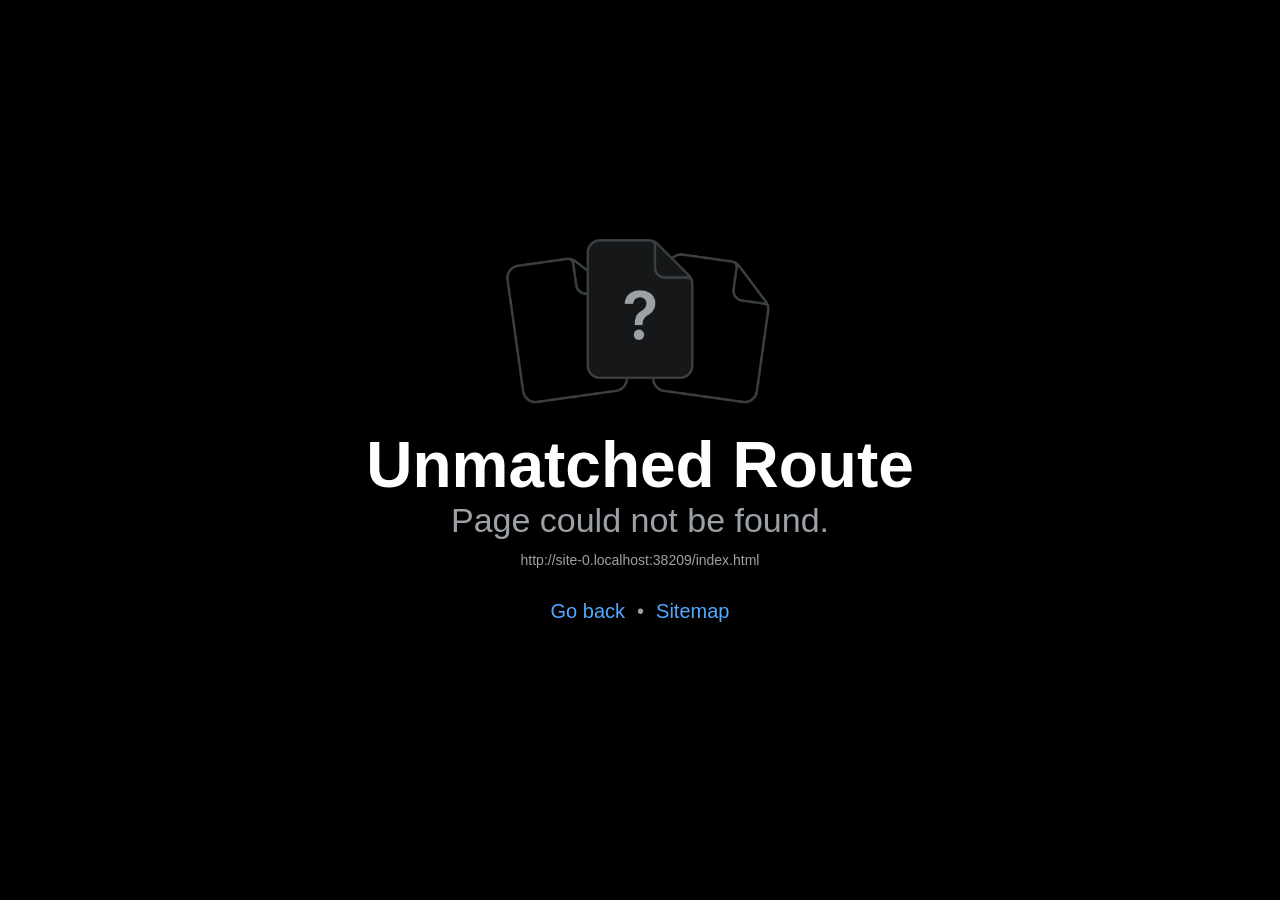
==== index.html @ ad4f5ee0 "LumbreAI web instalable (compilada desde lumbreai 88a2555) Co-Authored-By: Claude Opus 5.5 <noreply@" ====
<!DOCTYPE html>
<html lang="es">
  <head>
    <meta charset="utf-8" />
    <meta httpEquiv="X-UA-Compatible" content="IE=edge" />
    <meta name="viewport" content="width=device-width, initial-scale=1, maximum-scale=1, viewport-fit=cover" />
    <title>LumbreAI</title>
    <!-- The `react-native-web` recommended style reset: https://necolas.github.io/react-native-web/docs/setup/#root-element -->
    <style id="expo-reset">
      /* These styles make the body full-height */
      html,
      body {
        height: 100%;
      }
      /* These styles disable body scrolling if you are using <ScrollView> */
      body {
        overflow: hidden;
      }
      /* These styles make the root element full-height */
      #root {
        display: flex;
        height: 100%;
        flex: 1;
      }
    </style>
  <link rel="preload" href="/_expo/static/css/web-08451fdbb3c3e6e17ddf19db89d3eab0.css" as="style">
<link rel="stylesheet" href="/_expo/static/css/web-08451fdbb3c3e6e17ddf19db89d3eab0.css"><link rel="icon" href="/favicon.ico" />    <!-- lumbre:iphone -->
    <link rel="manifest" href="/manifest.webmanifest" />
    <link rel="apple-touch-icon" href="/apple-touch-icon.png" />
    <meta name="apple-mobile-web-app-capable" content="yes" />
    <meta name="mobile-web-app-capable" content="yes" />
    <meta name="apple-mobile-web-app-title" content="LumbreAI" />
    <meta name="apple-mobile-web-app-status-bar-style" content="black" />
    <meta name="theme-color" content="#0B0C0E" />
    <script>if('serviceWorker' in navigator&&location.hostname!=='localhost'){addEventListener('load',function(){navigator.serviceWorker.register('/sw.js').catch(function(){})})}</script>
  </head>

  <body>
    <!-- Use static rendering with Expo Router to support running without JavaScript. -->
    <noscript>
      You need to enable JavaScript to run this app.
    </noscript>
    <!-- The root element for your Expo app. -->
    <div id="root"></div>
  <script src="/_expo/static/js/web/entry-69728c4517ada161920ec2b0d022962f.js" defer></script>
</body>
</html>
---- _expo/static/css/web-08451fdbb3c3e6e17ddf19db89d3eab0.css ----
*,:before,:after{--tw-border-spacing-x:0;--tw-border-spacing-y:0;--tw-translate-x:0;--tw-translate-y:0;--tw-rotate:0;--tw-skew-x:0;--tw-skew-y:0;--tw-scale-x:1;--tw-scale-y:1;--tw-pan-x: ;--tw-pan-y: ;--tw-pinch-zoom: ;--tw-scroll-snap-strictness:proximity;--tw-gradient-from-position: ;--tw-gradient-via-position: ;--tw-gradient-to-position: ;--tw-ordinal: ;--tw-slashed-zero: ;--tw-numeric-figure: ;--tw-numeric-spacing: ;--tw-numeric-fraction: ;--tw-ring-inset: ;--tw-ring-offset-width:0px;--tw-ring-offset-color:#fff;--tw-ring-color:#3b82f680;--tw-ring-offset-shadow:0 0 #0000;--tw-ring-shadow:0 0 #0000;--tw-shadow:0 0 #0000;--tw-shadow-colored:0 0 #0000;--tw-blur: ;--tw-brightness: ;--tw-contrast: ;--tw-grayscale: ;--tw-hue-rotate: ;--tw-invert: ;--tw-saturate: ;--tw-sepia: ;--tw-drop-shadow: ;--tw-backdrop-blur: ;--tw-backdrop-brightness: ;--tw-backdrop-contrast: ;--tw-backdrop-grayscale: ;--tw-backdrop-hue-rotate: ;--tw-backdrop-invert: ;--tw-backdrop-opacity: ;--tw-backdrop-saturate: ;--tw-backdrop-sepia: ;--tw-contain-size: ;--tw-contain-layout: ;--tw-contain-paint: ;--tw-contain-style: }::-ms-backdrop{--tw-border-spacing-x:0;--tw-border-spacing-y:0;--tw-translate-x:0;--tw-translate-y:0;--tw-rotate:0;--tw-skew-x:0;--tw-skew-y:0;--tw-scale-x:1;--tw-scale-y:1;--tw-pan-x: ;--tw-pan-y: ;--tw-pinch-zoom: ;--tw-scroll-snap-strictness:proximity;--tw-gradient-from-position: ;--tw-gradient-via-position: ;--tw-gradient-to-position: ;--tw-ordinal: ;--tw-slashed-zero: ;--tw-numeric-figure: ;--tw-numeric-spacing: ;--tw-numeric-fraction: ;--tw-ring-inset: ;--tw-ring-offset-width:0px;--tw-ring-offset-color:#fff;--tw-ring-color:#3b82f680;--tw-ring-offset-shadow:0 0 #0000;--tw-ring-shadow:0 0 #0000;--tw-shadow:0 0 #0000;--tw-shadow-colored:0 0 #0000;--tw-blur: ;--tw-brightness: ;--tw-contrast: ;--tw-grayscale: ;--tw-hue-rotate: ;--tw-invert: ;--tw-saturate: ;--tw-sepia: ;--tw-drop-shadow: ;--tw-backdrop-blur: ;--tw-backdrop-brightness: ;--tw-backdrop-contrast: ;--tw-backdrop-grayscale: ;--tw-backdrop-hue-rotate: ;--tw-backdrop-invert: ;--tw-backdrop-opacity: ;--tw-backdrop-saturate: ;--tw-backdrop-sepia: ;--tw-contain-size: ;--tw-contain-layout: ;--tw-contain-paint: ;--tw-contain-style: }::backdrop{--tw-border-spacing-x:0;--tw-border-spacing-y:0;--tw-translate-x:0;--tw-translate-y:0;--tw-rotate:0;--tw-skew-x:0;--tw-skew-y:0;--tw-scale-x:1;--tw-scale-y:1;--tw-pan-x: ;--tw-pan-y: ;--tw-pinch-zoom: ;--tw-scroll-snap-strictness:proximity;--tw-gradient-from-position: ;--tw-gradient-via-position: ;--tw-gradient-to-position: ;--tw-ordinal: ;--tw-slashed-zero: ;--tw-numeric-figure: ;--tw-numeric-spacing: ;--tw-numeric-fraction: ;--tw-ring-inset: ;--tw-ring-offset-width:0px;--tw-ring-offset-color:#fff;--tw-ring-color:#3b82f680;--tw-ring-offset-shadow:0 0 #0000;--tw-ring-shadow:0 0 #0000;--tw-shadow:0 0 #0000;--tw-shadow-colored:0 0 #0000;--tw-blur: ;--tw-brightness: ;--tw-contrast: ;--tw-grayscale: ;--tw-hue-rotate: ;--tw-invert: ;--tw-saturate: ;--tw-sepia: ;--tw-drop-shadow: ;--tw-backdrop-blur: ;--tw-backdrop-brightness: ;--tw-backdrop-contrast: ;--tw-backdrop-grayscale: ;--tw-backdrop-hue-rotate: ;--tw-backdrop-invert: ;--tw-backdrop-opacity: ;--tw-backdrop-saturate: ;--tw-backdrop-sepia: ;--tw-contain-size: ;--tw-contain-layout: ;--tw-contain-paint: ;--tw-contain-style: }*,:before,:after{box-sizing:border-box;border:0 solid #e5e7eb}:before,:after{--tw-content:""}html,:host{-webkit-text-size-adjust:100%;tab-size:4;-webkit-font-feature-settings:normal;font-feature-settings:normal;font-variation-settings:normal;-webkit-tap-highlight-color:transparent;font-family:ui-sans-serif,system-ui,sans-serif,Apple Color Emoji,Segoe UI Emoji,Segoe UI Symbol,Noto Color Emoji;line-height:1.5}body{line-height:inherit;margin:0}hr{height:0;color:inherit;border-top-width:1px}abbr:where([title]){-webkit-text-decoration:underline dotted;text-decoration:underline dotted}h1,h2,h3,h4,h5,h6{font-size:inherit;font-weight:inherit}a{color:inherit;-webkit-text-decoration:inherit;text-decoration:inherit}b,strong{font-weight:bolder}code,kbd,samp,pre{-webkit-font-feature-settings:normal;font-feature-settings:normal;font-variation-settings:normal;font-family:ui-monospace,SFMono-Regular,Menlo,Monaco,Consolas,Liberation Mono,Courier New,monospace;font-size:1em}small{font-size:80%}sub,sup{vertical-align:baseline;font-size:75%;line-height:0;position:relative}sub{bottom:-.25em}sup{top:-.5em}table{text-indent:0;border-color:inherit;border-collapse:collapse}button,input,optgroup,select,textarea{-webkit-font-feature-settings:inherit;font-feature-settings:inherit;font-variation-settings:inherit;font-family:inherit;font-size:100%;font-weight:inherit;line-height:inherit;letter-spacing:inherit;color:inherit;margin:0;padding:0}button,select{text-transform:none}button,input:where([type=button]),input:where([type=reset]),input:where([type=submit]){-webkit-appearance:button;background-color:#0000;background-image:none}:-moz-focusring{outline:auto}:-moz-ui-invalid{box-shadow:none}progress{vertical-align:baseline}::-webkit-inner-spin-button{height:auto}::-webkit-outer-spin-button{height:auto}[type=search]{-webkit-appearance:textfield;outline-offset:-2px}::-webkit-search-decoration{-webkit-appearance:none}::-webkit-file-upload-button{-webkit-appearance:button;font:inherit}summary{display:list-item}blockquote,dl,dd,h1,h2,h3,h4,h5,h6,hr,figure,p,pre{margin:0}fieldset{margin:0;padding:0}legend{padding:0}ol,ul,menu{margin:0;padding:0;list-style:none}dialog{padding:0}textarea{resize:vertical}input::-webkit-input-placeholder{opacity:1;color:#9ca3af}textarea::-webkit-input-placeholder{opacity:1;color:#9ca3af}:is(input:-ms-placeholder-shown,textarea:-ms-placeholder-shown){opacity:1;color:#9ca3af}:is(input:placeholder-shown,textarea:placeholder-shown){opacity:1;color:#9ca3af}input::-moz-placeholder{opacity:1;color:#9ca3af}textarea::-moz-placeholder{opacity:1;color:#9ca3af}input::placeholder,textarea::placeholder{opacity:1;color:#9ca3af}button,[role=button]{cursor:pointer}:disabled{cursor:default}img,svg,video,canvas,audio,iframe,embed,object{vertical-align:middle;display:block}img,video{max-width:100%;height:auto}[hidden]:where(:not([hidden=until-found])){display:none}:root{--css-interop-darkMode:class dark;--css-interop:true;--css-interop-nativewind:true}.\!visible{visibility:visible!important}.visible{visibility:visible}.invisible{visibility:hidden}.static{position:static}.fixed{position:fixed}.absolute{position:absolute}.relative{position:relative}.inset-0{inset:0}.inset-x-0{left:0;right:0}.inset-x-10{left:2.5rem;right:2.5rem}.-bottom-1{bottom:-.25rem}.-right-1{right:-.25rem}.bottom-0{bottom:0}.bottom-1{bottom:.25rem}.left-0{left:0}.right-0{right:0}.right-1{right:.25rem}.top-0{top:0}.top-1\/3{top:33.3333%}.isolate{isolation:isolate}.z-10{z-index:10}.-m-1{margin:-.25rem}.m-0\.5{margin:.125rem}.mx-0\.5{margin-left:.125rem;margin-right:.125rem}.mx-10{margin-left:2.5rem;margin-right:2.5rem}.mx-12{margin-left:3rem;margin-right:3rem}.my-2{margin-top:.5rem;margin-bottom:.5rem}.my-4{margin-top:1rem;margin-bottom:1rem}.-mt-1{margin-top:-.25rem}.mb-1{margin-bottom:.25rem}.mb-1\.5{margin-bottom:.375rem}.mb-2{margin-bottom:.5rem}.mb-3{margin-bottom:.75rem}.mb-4{margin-bottom:1rem}.mb-5{margin-bottom:1.25rem}.ml-0\.5{margin-left:.125rem}.ml-1{margin-left:.25rem}.ml-2{margin-left:.5rem}.ml-3{margin-left:.75rem}.mr-2{margin-right:.5rem}.mt-0\.5{margin-top:.125rem}.mt-1{margin-top:.25rem}.mt-1\.5{margin-top:.375rem}.mt-2{margin-top:.5rem}.mt-2\.5{margin-top:.625rem}.mt-3{margin-top:.75rem}.mt-3\.5{margin-top:.875rem}.mt-4{margin-top:1rem}.mt-5{margin-top:1.25rem}.mt-6{margin-top:1.5rem}.mt-7{margin-top:1.75rem}.mt-\[5px\]{margin-top:5px}.block{display:block}.inline{display:inline}.flex{display:flex}.table{display:table}.grid{display:grid}.hidden{display:none}.aspect-square{aspect-ratio:1}.h-1{height:.25rem}.h-1\.5{height:.375rem}.h-10{height:2.5rem}.h-11{height:2.75rem}.h-12{height:3rem}.h-14{height:3.5rem}.h-16{height:4rem}.h-2{height:.5rem}.h-2\.5{height:.625rem}.h-20{height:5rem}.h-28{height:7rem}.h-3{height:.75rem}.h-4{height:1rem}.h-5{height:1.25rem}.h-56{height:14rem}.h-6{height:1.5rem}.h-7{height:1.75rem}.h-8{height:2rem}.h-9{height:2.25rem}.h-\[22px\]{height:22px}.h-\[34px\]{height:34px}.h-\[38px\]{height:38px}.h-\[3px\]{height:3px}.h-\[42px\]{height:42px}.h-\[44px\]{height:44px}.h-\[52px\]{height:52px}.h-full{height:100%}.h-px{height:1px}.max-h-11{max-height:2.75rem}.max-h-12{max-height:3rem}.max-h-14{max-height:3.5rem}.max-h-24{max-height:6rem}.max-h-28{max-height:7rem}.min-h-\[52px\]{min-height:52px}.min-h-\[64px\]{min-height:64px}.w-1{width:.25rem}.w-1\.5{width:.375rem}.w-1\/2{width:50%}.w-1\/3{width:33.3333%}.w-10{width:2.5rem}.w-11{width:2.75rem}.w-12{width:3rem}.w-14{width:3.5rem}.w-16{width:4rem}.w-2{width:.5rem}.w-2\.5{width:.625rem}.w-20{width:5rem}.w-24{width:6rem}.w-3{width:.75rem}.w-40{width:10rem}.w-5{width:1.25rem}.w-6{width:1.5rem}.w-7{width:1.75rem}.w-8{width:2rem}.w-9{width:2.25rem}.w-\[22px\]{width:22px}.w-\[34px\]{width:34px}.w-\[42px\]{width:42px}.w-\[52px\]{width:52px}.w-\[54px\]{width:54px}.w-\[58px\]{width:58px}.w-\[60px\]{width:60px}.w-\[70px\]{width:70px}.w-\[72px\]{width:72px}.w-full{width:100%}.min-w-0{min-width:0}.min-w-\[52px\]{min-width:52px}.min-w-\[92px\]{min-width:92px}.max-w-\[86\%\]{max-width:86%}.max-w-\[90\%\]{max-width:90%}.max-w-xs{max-width:20rem}.flex-1{flex:1}.flex-shrink{flex-shrink:1}.flex-shrink-0{flex-shrink:0}.shrink{flex-shrink:1}.shrink-0{flex-shrink:0}.grow{flex-grow:1}.transform{-webkit-transform:translate(var(--tw-translate-x), var(--tw-translate-y)) rotate(var(--tw-rotate)) skewX(var(--tw-skew-x)) skewY(var(--tw-skew-y)) scaleX(var(--tw-scale-x)) scaleY(var(--tw-scale-y));transform:translate(var(--tw-translate-x), var(--tw-translate-y)) rotate(var(--tw-rotate)) skewX(var(--tw-skew-x)) skewY(var(--tw-skew-y)) scaleX(var(--tw-scale-x)) scaleY(var(--tw-scale-y))}.resize{resize:both}.flex-row{flex-direction:row}.flex-wrap{flex-wrap:wrap}.items-start{align-items:flex-start}.items-end{align-items:flex-end}.items-center{align-items:center}.items-baseline{align-items:baseline}.justify-end{justify-content:flex-end}.justify-center{justify-content:center}.justify-between{justify-content:space-between}.justify-around{justify-content:space-around}.gap-0\.5{gap:.125rem}.gap-1{gap:.25rem}.gap-1\.5{gap:.375rem}.gap-2{gap:.5rem}.gap-2\.5{gap:.625rem}.gap-3{gap:.75rem}.gap-3\.5{gap:.875rem}.gap-4{gap:1rem}.gap-5{gap:1.25rem}.gap-x-1{-webkit-column-gap:.25rem;-moz-column-gap:.25rem;column-gap:.25rem}.gap-x-2{-webkit-column-gap:.5rem;-moz-column-gap:.5rem;column-gap:.5rem}.gap-x-3{-webkit-column-gap:.75rem;-moz-column-gap:.75rem;column-gap:.75rem}.gap-x-4{-webkit-column-gap:1rem;-moz-column-gap:1rem;column-gap:1rem}.gap-y-1{row-gap:.25rem}.gap-y-1\.5{row-gap:.375rem}.gap-y-2{row-gap:.5rem}.self-start{align-self:flex-start}.self-end{align-self:flex-end}.self-stretch{align-self:stretch}.overflow-hidden{overflow:hidden}.truncate{text-overflow:ellipsis;white-space:nowrap;overflow:hidden}.rounded{border-radius:.25rem}.rounded-2xl{border-radius:1rem}.rounded-3xl{border-radius:1.5rem}.rounded-\[3px\]{border-radius:3px}.rounded-full{border-radius:9999px}.rounded-lg{border-radius:.5rem}.rounded-md{border-radius:.375rem}.rounded-xl{border-radius:.75rem}.rounded-t{border-top-left-radius:.25rem;border-top-right-radius:.25rem}.rounded-t-3xl{border-top-left-radius:1.5rem;border-top-right-radius:1.5rem}.rounded-t-4xl{border-top-left-radius:28px;border-top-right-radius:28px}.rounded-t-md{border-top-left-radius:.375rem;border-top-right-radius:.375rem}.rounded-t-xl{border-top-left-radius:.75rem;border-top-right-radius:.75rem}.border{border-width:1px}.border-y{border-top-width:1px;border-bottom-width:1px}.border-b{border-bottom-width:1px}.border-t{border-top-width:1px}.border-ember{--tw-border-opacity:1;border-color:rgb(240 116 74/var(--tw-border-opacity,1))}.border-line{--tw-border-opacity:1;border-color:rgb(38 41 50/var(--tw-border-opacity,1))}.border-line-hi{--tw-border-opacity:1;border-color:rgb(51 55 63/var(--tw-border-opacity,1))}.bg-bg{--tw-bg-opacity:1;background-color:rgb(11 12 14/var(--tw-bg-opacity,1))}.bg-line{--tw-bg-opacity:1;background-color:rgb(38 41 50/var(--tw-bg-opacity,1))}.bg-raised{--tw-bg-opacity:1;background-color:rgb(28 30 35/var(--tw-bg-opacity,1))}.bg-surface{--tw-bg-opacity:1;background-color:rgb(19 20 24/var(--tw-bg-opacity,1))}.p-0\.5{padding:.125rem}.p-1{padding:.25rem}.p-2{padding:.5rem}.p-2\.5{padding:.625rem}.p-3{padding:.75rem}.p-3\.5{padding:.875rem}.p-4{padding:1rem}.px-0\.5{padding-left:.125rem;padding-right:.125rem}.px-1{padding-left:.25rem;padding-right:.25rem}.px-1\.5{padding-left:.375rem;padding-right:.375rem}.px-10{padding-left:2.5rem;padding-right:2.5rem}.px-12{padding-left:3rem;padding-right:3rem}.px-2{padding-left:.5rem;padding-right:.5rem}.px-2\.5{padding-left:.625rem;padding-right:.625rem}.px-3{padding-left:.75rem;padding-right:.75rem}.px-3\.5{padding-left:.875rem;padding-right:.875rem}.px-4{padding-left:1rem;padding-right:1rem}.px-5{padding-left:1.25rem;padding-right:1.25rem}.px-6{padding-left:1.5rem;padding-right:1.5rem}.px-7{padding-left:1.75rem;padding-right:1.75rem}.px-8{padding-left:2rem;padding-right:2rem}.py-0\.5{padding-top:.125rem;padding-bottom:.125rem}.py-1{padding-top:.25rem;padding-bottom:.25rem}.py-1\.5{padding-top:.375rem;padding-bottom:.375rem}.py-10{padding-top:2.5rem;padding-bottom:2.5rem}.py-14{padding-top:3.5rem;padding-bottom:3.5rem}.py-2{padding-top:.5rem;padding-bottom:.5rem}.py-2\.5{padding-top:.625rem;padding-bottom:.625rem}.py-3{padding-top:.75rem;padding-bottom:.75rem}.py-3\.5{padding-top:.875rem;padding-bottom:.875rem}.py-4{padding-top:1rem;padding-bottom:1rem}.py-6{padding-top:1.5rem;padding-bottom:1.5rem}.py-7{padding-top:1.75rem;padding-bottom:1.75rem}.pb-1{padding-bottom:.25rem}.pb-10{padding-bottom:2.5rem}.pb-2{padding-bottom:.5rem}.pb-3{padding-bottom:.75rem}.pb-4{padding-bottom:1rem}.pb-5{padding-bottom:1.25rem}.pb-6{padding-bottom:1.5rem}.pb-8{padding-bottom:2rem}.pl-2{padding-left:.5rem}.pl-3{padding-left:.75rem}.pl-\[34px\]{padding-left:34px}.pr-0\.5{padding-right:.125rem}.pr-2{padding-right:.5rem}.pr-3{padding-right:.75rem}.pt-1{padding-top:.25rem}.pt-10{padding-top:2.5rem}.pt-2{padding-top:.5rem}.pt-2\.5{padding-top:.625rem}.pt-3{padding-top:.75rem}.pt-3\.5{padding-top:.875rem}.pt-4{padding-top:1rem}.pt-5{padding-top:1.25rem}.pt-6{padding-top:1.5rem}.pt-7{padding-top:1.75rem}.text-center{text-align:center}.text-right{text-align:right}.text-2xl{font-size:1.5rem;line-height:2rem}.text-3xl{font-size:1.875rem;line-height:2.25rem}.text-4xl{font-size:2.25rem;line-height:2.5rem}.text-5xl{font-size:3rem;line-height:1}.text-\[10\.5px\]{font-size:10.5px}.text-\[10px\]{font-size:10px}.text-\[11\.5px\]{font-size:11.5px}.text-\[11px\]{font-size:11px}.text-\[12\.5px\]{font-size:12.5px}.text-\[12px\]{font-size:12px}.text-\[13\.5px\]{font-size:13.5px}.text-\[13px\]{font-size:13px}.text-\[14px\]{font-size:14px}.text-\[15px\]{font-size:15px}.text-\[16px\]{font-size:16px}.text-\[17px\]{font-size:17px}.text-\[18px\]{font-size:18px}.text-\[19px\]{font-size:19px}.text-\[20px\]{font-size:20px}.text-\[21px\]{font-size:21px}.text-\[22px\]{font-size:22px}.text-\[26px\]{font-size:26px}.text-\[28px\]{font-size:28px}.text-\[30px\]{font-size:30px}.text-\[32px\]{font-size:32px}.text-\[34px\]{font-size:34px}.text-\[38px\]{font-size:38px}.text-\[40px\]{font-size:40px}.text-\[44px\]{font-size:44px}.text-\[52px\]{font-size:52px}.text-\[8px\]{font-size:8px}.text-\[9\.5px\]{font-size:9.5px}.text-\[9px\]{font-size:9px}.text-base{font-size:1rem;line-height:1.5rem}.text-lg{font-size:1.125rem;line-height:1.75rem}.text-sm{font-size:.875rem;line-height:1.25rem}.text-xl{font-size:1.25rem;line-height:1.75rem}.text-xs{font-size:.75rem;line-height:1rem}.font-black{font-weight:900}.font-bold{font-weight:700}.font-extrabold{font-weight:800}.font-semibold{font-weight:600}.uppercase{text-transform:uppercase}.capitalize{text-transform:capitalize}.italic{font-style:italic}.tabular-nums{--tw-numeric-spacing:tabular-nums;font-variant-numeric:var(--tw-ordinal) var(--tw-slashed-zero) var(--tw-numeric-figure) var(--tw-numeric-spacing) var(--tw-numeric-fraction)}.leading-3{line-height:.75rem}.leading-4{line-height:1rem}.leading-5{line-height:1.25rem}.leading-6{line-height:1.5rem}.leading-7{line-height:1.75rem}.leading-8{line-height:2rem}.leading-9{line-height:2.25rem}.leading-\[14px\]{line-height:14px}.leading-\[15px\]{line-height:15px}.leading-\[16px\]{line-height:16px}.leading-\[17px\]{line-height:17px}.leading-\[18px\]{line-height:18px}.leading-\[19px\]{line-height:19px}.leading-\[22px\]{line-height:22px}.leading-\[23px\]{line-height:23px}.leading-\[24px\]{line-height:24px}.leading-\[28px\]{line-height:28px}.leading-\[30px\]{line-height:30px}.leading-\[33px\]{line-height:33px}.leading-\[34px\]{line-height:34px}.leading-\[36px\]{line-height:36px}.leading-\[38px\]{line-height:38px}.leading-\[44px\]{line-height:44px}.leading-\[48px\]{line-height:48px}.leading-\[54px\]{line-height:54px}.tracking-\[0\.5px\]{letter-spacing:.5px}.tracking-\[1\.5px\]{letter-spacing:1.5px}.tracking-\[1px\]{letter-spacing:1px}.tracking-\[2\.5px\]{letter-spacing:2.5px}.tracking-\[2px\]{letter-spacing:2px}.tracking-\[3px\]{letter-spacing:3px}.tracking-\[4px\]{letter-spacing:4px}.tracking-\[6px\]{letter-spacing:6px}.tracking-tight{letter-spacing:-.025em}.tracking-wider{letter-spacing:.05em}.text-ember{--tw-text-opacity:1;color:rgb(240 116 74/var(--tw-text-opacity,1))}.text-ink{--tw-text-opacity:1;color:rgb(236 237 238/var(--tw-text-opacity,1))}.text-ink-dim{--tw-text-opacity:1;color:rgb(155 160 168/var(--tw-text-opacity,1))}.text-ink-faint{--tw-text-opacity:1;color:rgb(130 136 146/var(--tw-text-opacity,1))}.text-white{--tw-text-opacity:1;color:rgb(255 255 255/var(--tw-text-opacity,1))}.underline{text-decoration-line:underline}.line-through{text-decoration-line:line-through}.opacity-60{opacity:.6}.shadow{--tw-shadow:0px 1px 4px #00000059;--tw-shadow-colored:0px 1px 4px var(--tw-shadow-color);box-shadow:var(--tw-ring-offset-shadow,0 0 #0000), var(--tw-ring-shadow,0 0 #0000), var(--tw-shadow)}.outline{outline-style:solid}.ring{--tw-ring-offset-shadow:var(--tw-ring-inset) 0 0 0 var(--tw-ring-offset-width) var(--tw-ring-offset-color);--tw-ring-shadow:var(--tw-ring-inset) 0 0 0 calc(3px + var(--tw-ring-offset-width)) var(--tw-ring-color);box-shadow:var(--tw-ring-offset-shadow), var(--tw-ring-shadow), var(--tw-shadow,0 0 #0000)}.sepia{--tw-sepia:sepia(100%);filter:var(--tw-blur) var(--tw-brightness) var(--tw-contrast) var(--tw-grayscale) var(--tw-hue-rotate) var(--tw-invert) var(--tw-saturate) var(--tw-sepia) var(--tw-drop-shadow)}.filter{filter:var(--tw-blur) var(--tw-brightness) var(--tw-contrast) var(--tw-grayscale) var(--tw-hue-rotate) var(--tw-invert) var(--tw-saturate) var(--tw-sepia) var(--tw-drop-shadow)}.ease-out{transition-timing-function:cubic-bezier(0,0,.2,1)}.active\:bg-raised:active{--tw-bg-opacity:1;background-color:rgb(28 30 35/var(--tw-bg-opacity,1))}.active\:opacity-60:active{opacity:.6}.active\:opacity-70:active{opacity:.7}.active\:opacity-80:active{opacity:.8}
---- _expo/static/css/web-08451fdbb3c3e6e17ddf19db89d3eab0.css ----
*,:before,:after{--tw-border-spacing-x:0;--tw-border-spacing-y:0;--tw-translate-x:0;--tw-translate-y:0;--tw-rotate:0;--tw-skew-x:0;--tw-skew-y:0;--tw-scale-x:1;--tw-scale-y:1;--tw-pan-x: ;--tw-pan-y: ;--tw-pinch-zoom: ;--tw-scroll-snap-strictness:proximity;--tw-gradient-from-position: ;--tw-gradient-via-position: ;--tw-gradient-to-position: ;--tw-ordinal: ;--tw-slashed-zero: ;--tw-numeric-figure: ;--tw-numeric-spacing: ;--tw-numeric-fraction: ;--tw-ring-inset: ;--tw-ring-offset-width:0px;--tw-ring-offset-color:#fff;--tw-ring-color:#3b82f680;--tw-ring-offset-shadow:0 0 #0000;--tw-ring-shadow:0 0 #0000;--tw-shadow:0 0 #0000;--tw-shadow-colored:0 0 #0000;--tw-blur: ;--tw-brightness: ;--tw-contrast: ;--tw-grayscale: ;--tw-hue-rotate: ;--tw-invert: ;--tw-saturate: ;--tw-sepia: ;--tw-drop-shadow: ;--tw-backdrop-blur: ;--tw-backdrop-brightness: ;--tw-backdrop-contrast: ;--tw-backdrop-grayscale: ;--tw-backdrop-hue-rotate: ;--tw-backdrop-invert: ;--tw-backdrop-opacity: ;--tw-backdrop-saturate: ;--tw-backdrop-sepia: ;--tw-contain-size: ;--tw-contain-layout: ;--tw-contain-paint: ;--tw-contain-style: }::-ms-backdrop{--tw-border-spacing-x:0;--tw-border-spacing-y:0;--tw-translate-x:0;--tw-translate-y:0;--tw-rotate:0;--tw-skew-x:0;--tw-skew-y:0;--tw-scale-x:1;--tw-scale-y:1;--tw-pan-x: ;--tw-pan-y: ;--tw-pinch-zoom: ;--tw-scroll-snap-strictness:proximity;--tw-gradient-from-position: ;--tw-gradient-via-position: ;--tw-gradient-to-position: ;--tw-ordinal: ;--tw-slashed-zero: ;--tw-numeric-figure: ;--tw-numeric-spacing: ;--tw-numeric-fraction: ;--tw-ring-inset: ;--tw-ring-offset-width:0px;--tw-ring-offset-color:#fff;--tw-ring-color:#3b82f680;--tw-ring-offset-shadow:0 0 #0000;--tw-ring-shadow:0 0 #0000;--tw-shadow:0 0 #0000;--tw-shadow-colored:0 0 #0000;--tw-blur: ;--tw-brightness: ;--tw-contrast: ;--tw-grayscale: ;--tw-hue-rotate: ;--tw-invert: ;--tw-saturate: ;--tw-sepia: ;--tw-drop-shadow: ;--tw-backdrop-blur: ;--tw-backdrop-brightness: ;--tw-backdrop-contrast: ;--tw-backdrop-grayscale: ;--tw-backdrop-hue-rotate: ;--tw-backdrop-invert: ;--tw-backdrop-opacity: ;--tw-backdrop-saturate: ;--tw-backdrop-sepia: ;--tw-contain-size: ;--tw-contain-layout: ;--tw-contain-paint: ;--tw-contain-style: }::backdrop{--tw-border-spacing-x:0;--tw-border-spacing-y:0;--tw-translate-x:0;--tw-translate-y:0;--tw-rotate:0;--tw-skew-x:0;--tw-skew-y:0;--tw-scale-x:1;--tw-scale-y:1;--tw-pan-x: ;--tw-pan-y: ;--tw-pinch-zoom: ;--tw-scroll-snap-strictness:proximity;--tw-gradient-from-position: ;--tw-gradient-via-position: ;--tw-gradient-to-position: ;--tw-ordinal: ;--tw-slashed-zero: ;--tw-numeric-figure: ;--tw-numeric-spacing: ;--tw-numeric-fraction: ;--tw-ring-inset: ;--tw-ring-offset-width:0px;--tw-ring-offset-color:#fff;--tw-ring-color:#3b82f680;--tw-ring-offset-shadow:0 0 #0000;--tw-ring-shadow:0 0 #0000;--tw-shadow:0 0 #0000;--tw-shadow-colored:0 0 #0000;--tw-blur: ;--tw-brightness: ;--tw-contrast: ;--tw-grayscale: ;--tw-hue-rotate: ;--tw-invert: ;--tw-saturate: ;--tw-sepia: ;--tw-drop-shadow: ;--tw-backdrop-blur: ;--tw-backdrop-brightness: ;--tw-backdrop-contrast: ;--tw-backdrop-grayscale: ;--tw-backdrop-hue-rotate: ;--tw-backdrop-invert: ;--tw-backdrop-opacity: ;--tw-backdrop-saturate: ;--tw-backdrop-sepia: ;--tw-contain-size: ;--tw-contain-layout: ;--tw-contain-paint: ;--tw-contain-style: }*,:before,:after{box-sizing:border-box;border:0 solid #e5e7eb}:before,:after{--tw-content:""}html,:host{-webkit-text-size-adjust:100%;tab-size:4;-webkit-font-feature-settings:normal;font-feature-settings:normal;font-variation-settings:normal;-webkit-tap-highlight-color:transparent;font-family:ui-sans-serif,system-ui,sans-serif,Apple Color Emoji,Segoe UI Emoji,Segoe UI Symbol,Noto Color Emoji;line-height:1.5}body{line-height:inherit;margin:0}hr{height:0;color:inherit;border-top-width:1px}abbr:where([title]){-webkit-text-decoration:underline dotted;text-decoration:underline dotted}h1,h2,h3,h4,h5,h6{font-size:inherit;font-weight:inherit}a{color:inherit;-webkit-text-decoration:inherit;text-decoration:inherit}b,strong{font-weight:bolder}code,kbd,samp,pre{-webkit-font-feature-settings:normal;font-feature-settings:normal;font-variation-settings:normal;font-family:ui-monospace,SFMono-Regular,Menlo,Monaco,Consolas,Liberation Mono,Courier New,monospace;font-size:1em}small{font-size:80%}sub,sup{vertical-align:baseline;font-size:75%;line-height:0;position:relative}sub{bottom:-.25em}sup{top:-.5em}table{text-indent:0;border-color:inherit;border-collapse:collapse}button,input,optgroup,select,textarea{-webkit-font-feature-settings:inherit;font-feature-settings:inherit;font-variation-settings:inherit;font-family:inherit;font-size:100%;font-weight:inherit;line-height:inherit;letter-spacing:inherit;color:inherit;margin:0;padding:0}button,select{text-transform:none}button,input:where([type=button]),input:where([type=reset]),input:where([type=submit]){-webkit-appearance:button;background-color:#0000;background-image:none}:-moz-focusring{outline:auto}:-moz-ui-invalid{box-shadow:none}progress{vertical-align:baseline}::-webkit-inner-spin-button{height:auto}::-webkit-outer-spin-button{height:auto}[type=search]{-webkit-appearance:textfield;outline-offset:-2px}::-webkit-search-decoration{-webkit-appearance:none}::-webkit-file-upload-button{-webkit-appearance:button;font:inherit}summary{display:list-item}blockquote,dl,dd,h1,h2,h3,h4,h5,h6,hr,figure,p,pre{margin:0}fieldset{margin:0;padding:0}legend{padding:0}ol,ul,menu{margin:0;padding:0;list-style:none}dialog{padding:0}textarea{resize:vertical}input::-webkit-input-placeholder{opacity:1;color:#9ca3af}textarea::-webkit-input-placeholder{opacity:1;color:#9ca3af}:is(input:-ms-placeholder-shown,textarea:-ms-placeholder-shown){opacity:1;color:#9ca3af}:is(input:placeholder-shown,textarea:placeholder-shown){opacity:1;color:#9ca3af}input::-moz-placeholder{opacity:1;color:#9ca3af}textarea::-moz-placeholder{opacity:1;color:#9ca3af}input::placeholder,textarea::placeholder{opacity:1;color:#9ca3af}button,[role=button]{cursor:pointer}:disabled{cursor:default}img,svg,video,canvas,audio,iframe,embed,object{vertical-align:middle;display:block}img,video{max-width:100%;height:auto}[hidden]:where(:not([hidden=until-found])){display:none}:root{--css-interop-darkMode:class dark;--css-interop:true;--css-interop-nativewind:true}.\!visible{visibility:visible!important}.visible{visibility:visible}.invisible{visibility:hidden}.static{position:static}.fixed{position:fixed}.absolute{position:absolute}.relative{position:relative}.inset-0{inset:0}.inset-x-0{left:0;right:0}.inset-x-10{left:2.5rem;right:2.5rem}.-bottom-1{bottom:-.25rem}.-right-1{right:-.25rem}.bottom-0{bottom:0}.bottom-1{bottom:.25rem}.left-0{left:0}.right-0{right:0}.right-1{right:.25rem}.top-0{top:0}.top-1\/3{top:33.3333%}.isolate{isolation:isolate}.z-10{z-index:10}.-m-1{margin:-.25rem}.m-0\.5{margin:.125rem}.mx-0\.5{margin-left:.125rem;margin-right:.125rem}.mx-10{margin-left:2.5rem;margin-right:2.5rem}.mx-12{margin-left:3rem;margin-right:3rem}.my-2{margin-top:.5rem;margin-bottom:.5rem}.my-4{margin-top:1rem;margin-bottom:1rem}.-mt-1{margin-top:-.25rem}.mb-1{margin-bottom:.25rem}.mb-1\.5{margin-bottom:.375rem}.mb-2{margin-bottom:.5rem}.mb-3{margin-bottom:.75rem}.mb-4{margin-bottom:1rem}.mb-5{margin-bottom:1.25rem}.ml-0\.5{margin-left:.125rem}.ml-1{margin-left:.25rem}.ml-2{margin-left:.5rem}.ml-3{margin-left:.75rem}.mr-2{margin-right:.5rem}.mt-0\.5{margin-top:.125rem}.mt-1{margin-top:.25rem}.mt-1\.5{margin-top:.375rem}.mt-2{margin-top:.5rem}.mt-2\.5{margin-top:.625rem}.mt-3{margin-top:.75rem}.mt-3\.5{margin-top:.875rem}.mt-4{margin-top:1rem}.mt-5{margin-top:1.25rem}.mt-6{margin-top:1.5rem}.mt-7{margin-top:1.75rem}.mt-\[5px\]{margin-top:5px}.block{display:block}.inline{display:inline}.flex{display:flex}.table{display:table}.grid{display:grid}.hidden{display:none}.aspect-square{aspect-ratio:1}.h-1{height:.25rem}.h-1\.5{height:.375rem}.h-10{height:2.5rem}.h-11{height:2.75rem}.h-12{height:3rem}.h-14{height:3.5rem}.h-16{height:4rem}.h-2{height:.5rem}.h-2\.5{height:.625rem}.h-20{height:5rem}.h-28{height:7rem}.h-3{height:.75rem}.h-4{height:1rem}.h-5{height:1.25rem}.h-56{height:14rem}.h-6{height:1.5rem}.h-7{height:1.75rem}.h-8{height:2rem}.h-9{height:2.25rem}.h-\[22px\]{height:22px}.h-\[34px\]{height:34px}.h-\[38px\]{height:38px}.h-\[3px\]{height:3px}.h-\[42px\]{height:42px}.h-\[44px\]{height:44px}.h-\[52px\]{height:52px}.h-full{height:100%}.h-px{height:1px}.max-h-11{max-height:2.75rem}.max-h-12{max-height:3rem}.max-h-14{max-height:3.5rem}.max-h-24{max-height:6rem}.max-h-28{max-height:7rem}.min-h-\[52px\]{min-height:52px}.min-h-\[64px\]{min-height:64px}.w-1{width:.25rem}.w-1\.5{width:.375rem}.w-1\/2{width:50%}.w-1\/3{width:33.3333%}.w-10{width:2.5rem}.w-11{width:2.75rem}.w-12{width:3rem}.w-14{width:3.5rem}.w-16{width:4rem}.w-2{width:.5rem}.w-2\.5{width:.625rem}.w-20{width:5rem}.w-24{width:6rem}.w-3{width:.75rem}.w-40{width:10rem}.w-5{width:1.25rem}.w-6{width:1.5rem}.w-7{width:1.75rem}.w-8{width:2rem}.w-9{width:2.25rem}.w-\[22px\]{width:22px}.w-\[34px\]{width:34px}.w-\[42px\]{width:42px}.w-\[52px\]{width:52px}.w-\[54px\]{width:54px}.w-\[58px\]{width:58px}.w-\[60px\]{width:60px}.w-\[70px\]{width:70px}.w-\[72px\]{width:72px}.w-full{width:100%}.min-w-0{min-width:0}.min-w-\[52px\]{min-width:52px}.min-w-\[92px\]{min-width:92px}.max-w-\[86\%\]{max-width:86%}.max-w-\[90\%\]{max-width:90%}.max-w-xs{max-width:20rem}.flex-1{flex:1}.flex-shrink{flex-shrink:1}.flex-shrink-0{flex-shrink:0}.shrink{flex-shrink:1}.shrink-0{flex-shrink:0}.grow{flex-grow:1}.transform{-webkit-transform:translate(var(--tw-translate-x), var(--tw-translate-y)) rotate(var(--tw-rotate)) skewX(var(--tw-skew-x)) skewY(var(--tw-skew-y)) scaleX(var(--tw-scale-x)) scaleY(var(--tw-scale-y));transform:translate(var(--tw-translate-x), var(--tw-translate-y)) rotate(var(--tw-rotate)) skewX(var(--tw-skew-x)) skewY(var(--tw-skew-y)) scaleX(var(--tw-scale-x)) scaleY(var(--tw-scale-y))}.resize{resize:both}.flex-row{flex-direction:row}.flex-wrap{flex-wrap:wrap}.items-start{align-items:flex-start}.items-end{align-items:flex-end}.items-center{align-items:center}.items-baseline{align-items:baseline}.justify-end{justify-content:flex-end}.justify-center{justify-content:center}.justify-between{justify-content:space-between}.justify-around{justify-content:space-around}.gap-0\.5{gap:.125rem}.gap-1{gap:.25rem}.gap-1\.5{gap:.375rem}.gap-2{gap:.5rem}.gap-2\.5{gap:.625rem}.gap-3{gap:.75rem}.gap-3\.5{gap:.875rem}.gap-4{gap:1rem}.gap-5{gap:1.25rem}.gap-x-1{-webkit-column-gap:.25rem;-moz-column-gap:.25rem;column-gap:.25rem}.gap-x-2{-webkit-column-gap:.5rem;-moz-column-gap:.5rem;column-gap:.5rem}.gap-x-3{-webkit-column-gap:.75rem;-moz-column-gap:.75rem;column-gap:.75rem}.gap-x-4{-webkit-column-gap:1rem;-moz-column-gap:1rem;column-gap:1rem}.gap-y-1{row-gap:.25rem}.gap-y-1\.5{row-gap:.375rem}.gap-y-2{row-gap:.5rem}.self-start{align-self:flex-start}.self-end{align-self:flex-end}.self-stretch{align-self:stretch}.overflow-hidden{overflow:hidden}.truncate{text-overflow:ellipsis;white-space:nowrap;overflow:hidden}.rounded{border-radius:.25rem}.rounded-2xl{border-radius:1rem}.rounded-3xl{border-radius:1.5rem}.rounded-\[3px\]{border-radius:3px}.rounded-full{border-radius:9999px}.rounded-lg{border-radius:.5rem}.rounded-md{border-radius:.375rem}.rounded-xl{border-radius:.75rem}.rounded-t{border-top-left-radius:.25rem;border-top-right-radius:.25rem}.rounded-t-3xl{border-top-left-radius:1.5rem;border-top-right-radius:1.5rem}.rounded-t-4xl{border-top-left-radius:28px;border-top-right-radius:28px}.rounded-t-md{border-top-left-radius:.375rem;border-top-right-radius:.375rem}.rounded-t-xl{border-top-left-radius:.75rem;border-top-right-radius:.75rem}.border{border-width:1px}.border-y{border-top-width:1px;border-bottom-width:1px}.border-b{border-bottom-width:1px}.border-t{border-top-width:1px}.border-ember{--tw-border-opacity:1;border-color:rgb(240 116 74/var(--tw-border-opacity,1))}.border-line{--tw-border-opacity:1;border-color:rgb(38 41 50/var(--tw-border-opacity,1))}.border-line-hi{--tw-border-opacity:1;border-color:rgb(51 55 63/var(--tw-border-opacity,1))}.bg-bg{--tw-bg-opacity:1;background-color:rgb(11 12 14/var(--tw-bg-opacity,1))}.bg-line{--tw-bg-opacity:1;background-color:rgb(38 41 50/var(--tw-bg-opacity,1))}.bg-raised{--tw-bg-opacity:1;background-color:rgb(28 30 35/var(--tw-bg-opacity,1))}.bg-surface{--tw-bg-opacity:1;background-color:rgb(19 20 24/var(--tw-bg-opacity,1))}.p-0\.5{padding:.125rem}.p-1{padding:.25rem}.p-2{padding:.5rem}.p-2\.5{padding:.625rem}.p-3{padding:.75rem}.p-3\.5{padding:.875rem}.p-4{padding:1rem}.px-0\.5{padding-left:.125rem;padding-right:.125rem}.px-1{padding-left:.25rem;padding-right:.25rem}.px-1\.5{padding-left:.375rem;padding-right:.375rem}.px-10{padding-left:2.5rem;padding-right:2.5rem}.px-12{padding-left:3rem;padding-right:3rem}.px-2{padding-left:.5rem;padding-right:.5rem}.px-2\.5{padding-left:.625rem;padding-right:.625rem}.px-3{padding-left:.75rem;padding-right:.75rem}.px-3\.5{padding-left:.875rem;padding-right:.875rem}.px-4{padding-left:1rem;padding-right:1rem}.px-5{padding-left:1.25rem;padding-right:1.25rem}.px-6{padding-left:1.5rem;padding-right:1.5rem}.px-7{padding-left:1.75rem;padding-right:1.75rem}.px-8{padding-left:2rem;padding-right:2rem}.py-0\.5{padding-top:.125rem;padding-bottom:.125rem}.py-1{padding-top:.25rem;padding-bottom:.25rem}.py-1\.5{padding-top:.375rem;padding-bottom:.375rem}.py-10{padding-top:2.5rem;padding-bottom:2.5rem}.py-14{padding-top:3.5rem;padding-bottom:3.5rem}.py-2{padding-top:.5rem;padding-bottom:.5rem}.py-2\.5{padding-top:.625rem;padding-bottom:.625rem}.py-3{padding-top:.75rem;padding-bottom:.75rem}.py-3\.5{padding-top:.875rem;padding-bottom:.875rem}.py-4{padding-top:1rem;padding-bottom:1rem}.py-6{padding-top:1.5rem;padding-bottom:1.5rem}.py-7{padding-top:1.75rem;padding-bottom:1.75rem}.pb-1{padding-bottom:.25rem}.pb-10{padding-bottom:2.5rem}.pb-2{padding-bottom:.5rem}.pb-3{padding-bottom:.75rem}.pb-4{padding-bottom:1rem}.pb-5{padding-bottom:1.25rem}.pb-6{padding-bottom:1.5rem}.pb-8{padding-bottom:2rem}.pl-2{padding-left:.5rem}.pl-3{padding-left:.75rem}.pl-\[34px\]{padding-left:34px}.pr-0\.5{padding-right:.125rem}.pr-2{padding-right:.5rem}.pr-3{padding-right:.75rem}.pt-1{padding-top:.25rem}.pt-10{padding-top:2.5rem}.pt-2{padding-top:.5rem}.pt-2\.5{padding-top:.625rem}.pt-3{padding-top:.75rem}.pt-3\.5{padding-top:.875rem}.pt-4{padding-top:1rem}.pt-5{padding-top:1.25rem}.pt-6{padding-top:1.5rem}.pt-7{padding-top:1.75rem}.text-center{text-align:center}.text-right{text-align:right}.text-2xl{font-size:1.5rem;line-height:2rem}.text-3xl{font-size:1.875rem;line-height:2.25rem}.text-4xl{font-size:2.25rem;line-height:2.5rem}.text-5xl{font-size:3rem;line-height:1}.text-\[10\.5px\]{font-size:10.5px}.text-\[10px\]{font-size:10px}.text-\[11\.5px\]{font-size:11.5px}.text-\[11px\]{font-size:11px}.text-\[12\.5px\]{font-size:12.5px}.text-\[12px\]{font-size:12px}.text-\[13\.5px\]{font-size:13.5px}.text-\[13px\]{font-size:13px}.text-\[14px\]{font-size:14px}.text-\[15px\]{font-size:15px}.text-\[16px\]{font-size:16px}.text-\[17px\]{font-size:17px}.text-\[18px\]{font-size:18px}.text-\[19px\]{font-size:19px}.text-\[20px\]{font-size:20px}.text-\[21px\]{font-size:21px}.text-\[22px\]{font-size:22px}.text-\[26px\]{font-size:26px}.text-\[28px\]{font-size:28px}.text-\[30px\]{font-size:30px}.text-\[32px\]{font-size:32px}.text-\[34px\]{font-size:34px}.text-\[38px\]{font-size:38px}.text-\[40px\]{font-size:40px}.text-\[44px\]{font-size:44px}.text-\[52px\]{font-size:52px}.text-\[8px\]{font-size:8px}.text-\[9\.5px\]{font-size:9.5px}.text-\[9px\]{font-size:9px}.text-base{font-size:1rem;line-height:1.5rem}.text-lg{font-size:1.125rem;line-height:1.75rem}.text-sm{font-size:.875rem;line-height:1.25rem}.text-xl{font-size:1.25rem;line-height:1.75rem}.text-xs{font-size:.75rem;line-height:1rem}.font-black{font-weight:900}.font-bold{font-weight:700}.font-extrabold{font-weight:800}.font-semibold{font-weight:600}.uppercase{text-transform:uppercase}.capitalize{text-transform:capitalize}.italic{font-style:italic}.tabular-nums{--tw-numeric-spacing:tabular-nums;font-variant-numeric:var(--tw-ordinal) var(--tw-slashed-zero) var(--tw-numeric-figure) var(--tw-numeric-spacing) var(--tw-numeric-fraction)}.leading-3{line-height:.75rem}.leading-4{line-height:1rem}.leading-5{line-height:1.25rem}.leading-6{line-height:1.5rem}.leading-7{line-height:1.75rem}.leading-8{line-height:2rem}.leading-9{line-height:2.25rem}.leading-\[14px\]{line-height:14px}.leading-\[15px\]{line-height:15px}.leading-\[16px\]{line-height:16px}.leading-\[17px\]{line-height:17px}.leading-\[18px\]{line-height:18px}.leading-\[19px\]{line-height:19px}.leading-\[22px\]{line-height:22px}.leading-\[23px\]{line-height:23px}.leading-\[24px\]{line-height:24px}.leading-\[28px\]{line-height:28px}.leading-\[30px\]{line-height:30px}.leading-\[33px\]{line-height:33px}.leading-\[34px\]{line-height:34px}.leading-\[36px\]{line-height:36px}.leading-\[38px\]{line-height:38px}.leading-\[44px\]{line-height:44px}.leading-\[48px\]{line-height:48px}.leading-\[54px\]{line-height:54px}.tracking-\[0\.5px\]{letter-spacing:.5px}.tracking-\[1\.5px\]{letter-spacing:1.5px}.tracking-\[1px\]{letter-spacing:1px}.tracking-\[2\.5px\]{letter-spacing:2.5px}.tracking-\[2px\]{letter-spacing:2px}.tracking-\[3px\]{letter-spacing:3px}.tracking-\[4px\]{letter-spacing:4px}.tracking-\[6px\]{letter-spacing:6px}.tracking-tight{letter-spacing:-.025em}.tracking-wider{letter-spacing:.05em}.text-ember{--tw-text-opacity:1;color:rgb(240 116 74/var(--tw-text-opacity,1))}.text-ink{--tw-text-opacity:1;color:rgb(236 237 238/var(--tw-text-opacity,1))}.text-ink-dim{--tw-text-opacity:1;color:rgb(155 160 168/var(--tw-text-opacity,1))}.text-ink-faint{--tw-text-opacity:1;color:rgb(130 136 146/var(--tw-text-opacity,1))}.text-white{--tw-text-opacity:1;color:rgb(255 255 255/var(--tw-text-opacity,1))}.underline{text-decoration-line:underline}.line-through{text-decoration-line:line-through}.opacity-60{opacity:.6}.shadow{--tw-shadow:0px 1px 4px #00000059;--tw-shadow-colored:0px 1px 4px var(--tw-shadow-color);box-shadow:var(--tw-ring-offset-shadow,0 0 #0000), var(--tw-ring-shadow,0 0 #0000), var(--tw-shadow)}.outline{outline-style:solid}.ring{--tw-ring-offset-shadow:var(--tw-ring-inset) 0 0 0 var(--tw-ring-offset-width) var(--tw-ring-offset-color);--tw-ring-shadow:var(--tw-ring-inset) 0 0 0 calc(3px + var(--tw-ring-offset-width)) var(--tw-ring-color);box-shadow:var(--tw-ring-offset-shadow), var(--tw-ring-shadow), var(--tw-shadow,0 0 #0000)}.sepia{--tw-sepia:sepia(100%);filter:var(--tw-blur) var(--tw-brightness) var(--tw-contrast) var(--tw-grayscale) var(--tw-hue-rotate) var(--tw-invert) var(--tw-saturate) var(--tw-sepia) var(--tw-drop-shadow)}.filter{filter:var(--tw-blur) var(--tw-brightness) var(--tw-contrast) var(--tw-grayscale) var(--tw-hue-rotate) var(--tw-invert) var(--tw-saturate) var(--tw-sepia) var(--tw-drop-shadow)}.ease-out{transition-timing-function:cubic-bezier(0,0,.2,1)}.active\:bg-raised:active{--tw-bg-opacity:1;background-color:rgb(28 30 35/var(--tw-bg-opacity,1))}.active\:opacity-60:active{opacity:.6}.active\:opacity-70:active{opacity:.7}.active\:opacity-80:active{opacity:.8}
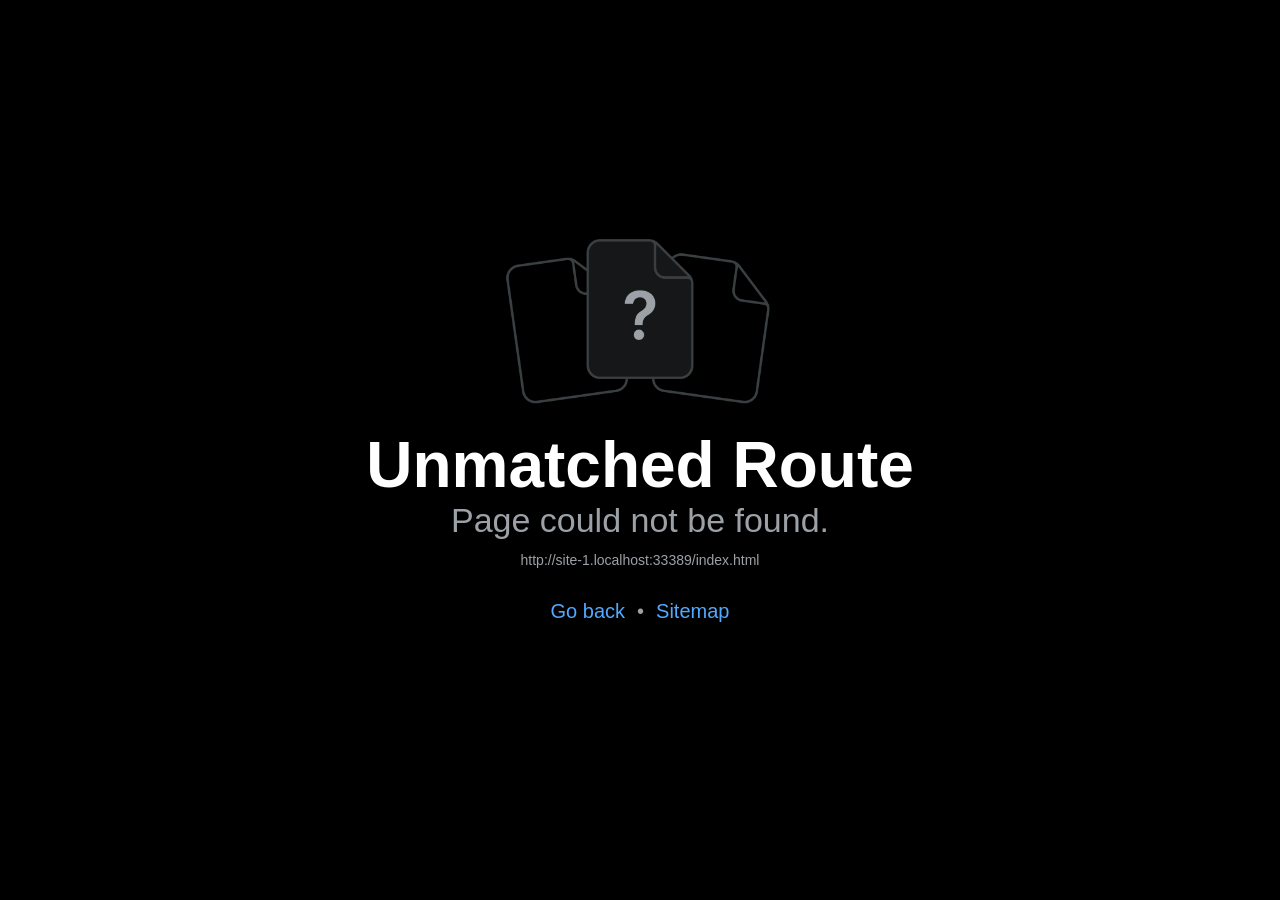
==== commit 6b2cfcb1: "LumbreAI web: compilada desde lumbreai e6a53ef Co-Authored-By: Claude Opus 5.5 <noreply@anthropic.co" ====
--- a/index.html
+++ b/index.html
@@ -32,6 +32,7 @@
     <meta name="apple-mobile-web-app-title" content="LumbreAI" />
     <meta name="apple-mobile-web-app-status-bar-style" content="black" />
     <meta name="theme-color" content="#0B0C0E" />
+    <style>html,body{background:#0B0C0E}</style>
     <script>if('serviceWorker' in navigator&&location.hostname!=='localhost'){addEventListener('load',function(){navigator.serviceWorker.register('/sw.js').catch(function(){})})}</script>
   </head>
 
@@ -42,6 +43,6 @@
     </noscript>
     <!-- The root element for your Expo app. -->
     <div id="root"></div>
-  <script src="/_expo/static/js/web/entry-69728c4517ada161920ec2b0d022962f.js" defer></script>
+  <script src="/_expo/static/js/web/entry-649c7e865816ec8b1b450543d6ff6249.js" defer></script>
 </body>
 </html>
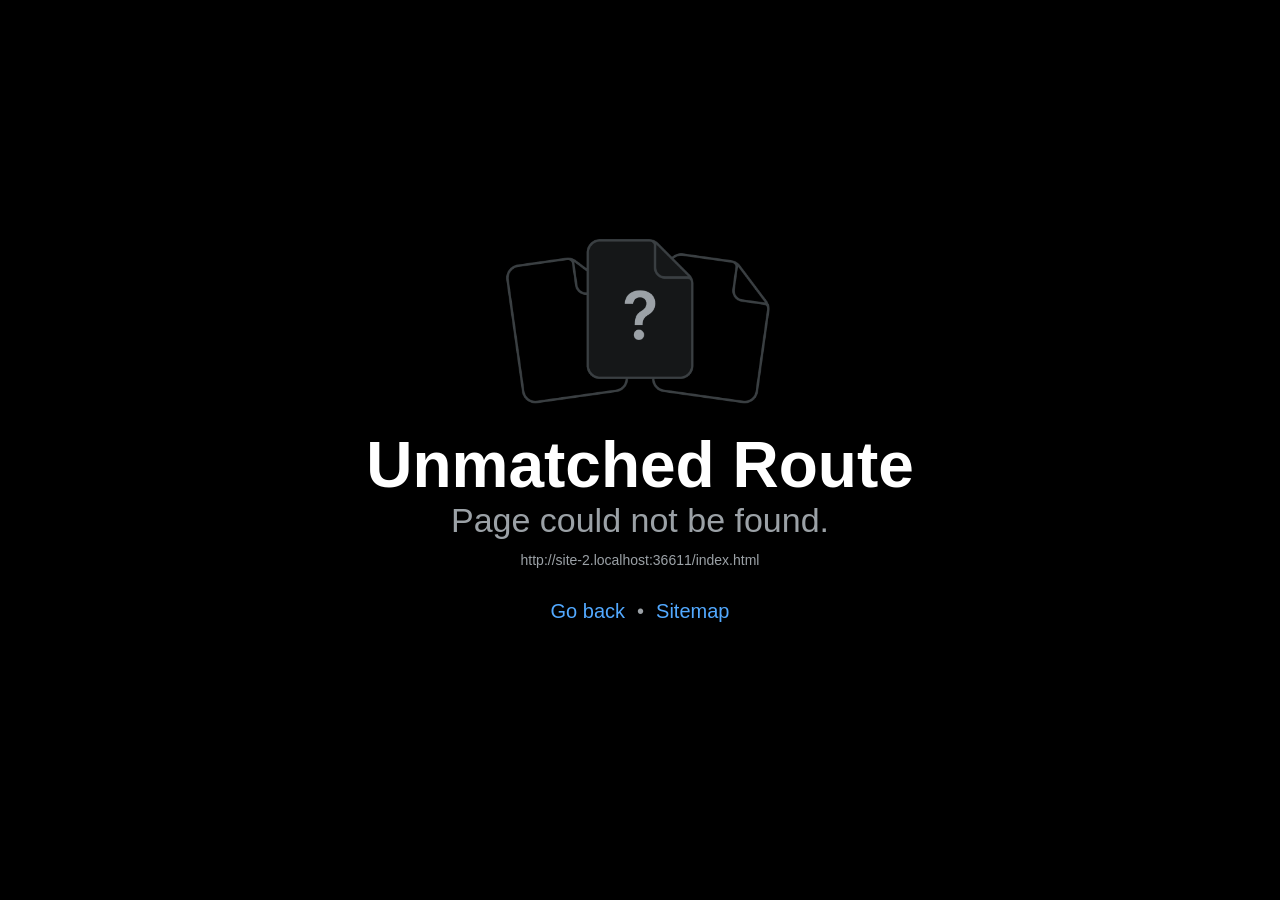
==== commit 607d471c: "web: la vuelta de Google se pasa con cualquier error (leccion 154)" ====
--- a/index.html
+++ b/index.html
@@ -43,6 +43,6 @@
     </noscript>
     <!-- The root element for your Expo app. -->
     <div id="root"></div>
-  <script src="/_expo/static/js/web/entry-649c7e865816ec8b1b450543d6ff6249.js" defer></script>
+  <script src="/_expo/static/js/web/entry-3387f5e524f800dbd8dfafd2224074b8.js" defer></script>
 </body>
 </html>
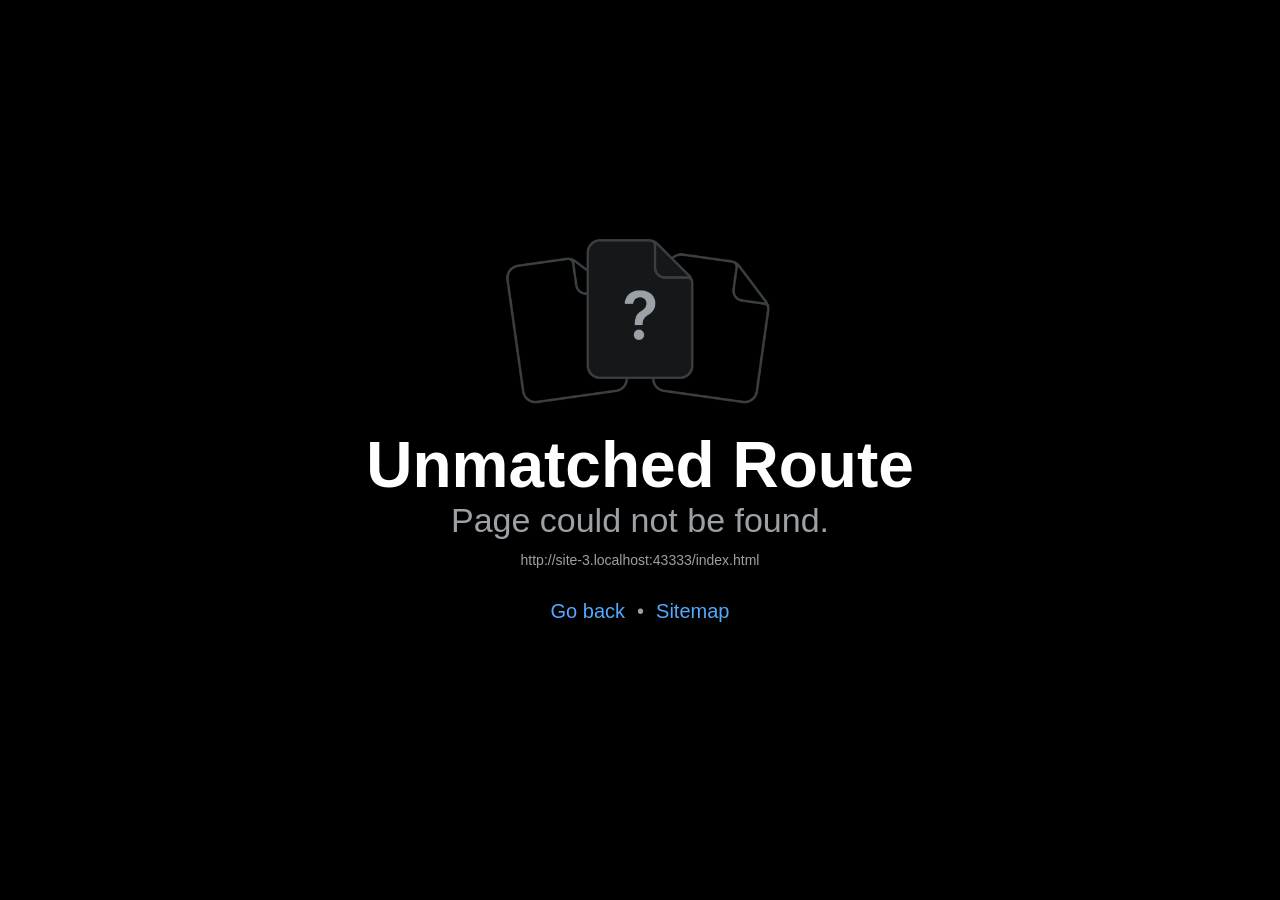
==== commit 1429f325: "web: bitacora de ventanas y soltar la base (leccion 155)" ====
--- a/index.html
+++ b/index.html
@@ -43,6 +43,6 @@
     </noscript>
     <!-- The root element for your Expo app. -->
     <div id="root"></div>
-  <script src="/_expo/static/js/web/entry-3387f5e524f800dbd8dfafd2224074b8.js" defer></script>
+  <script src="/_expo/static/js/web/entry-b570942be52ba9d9ff23c381694b3d74.js" defer></script>
 </body>
 </html>
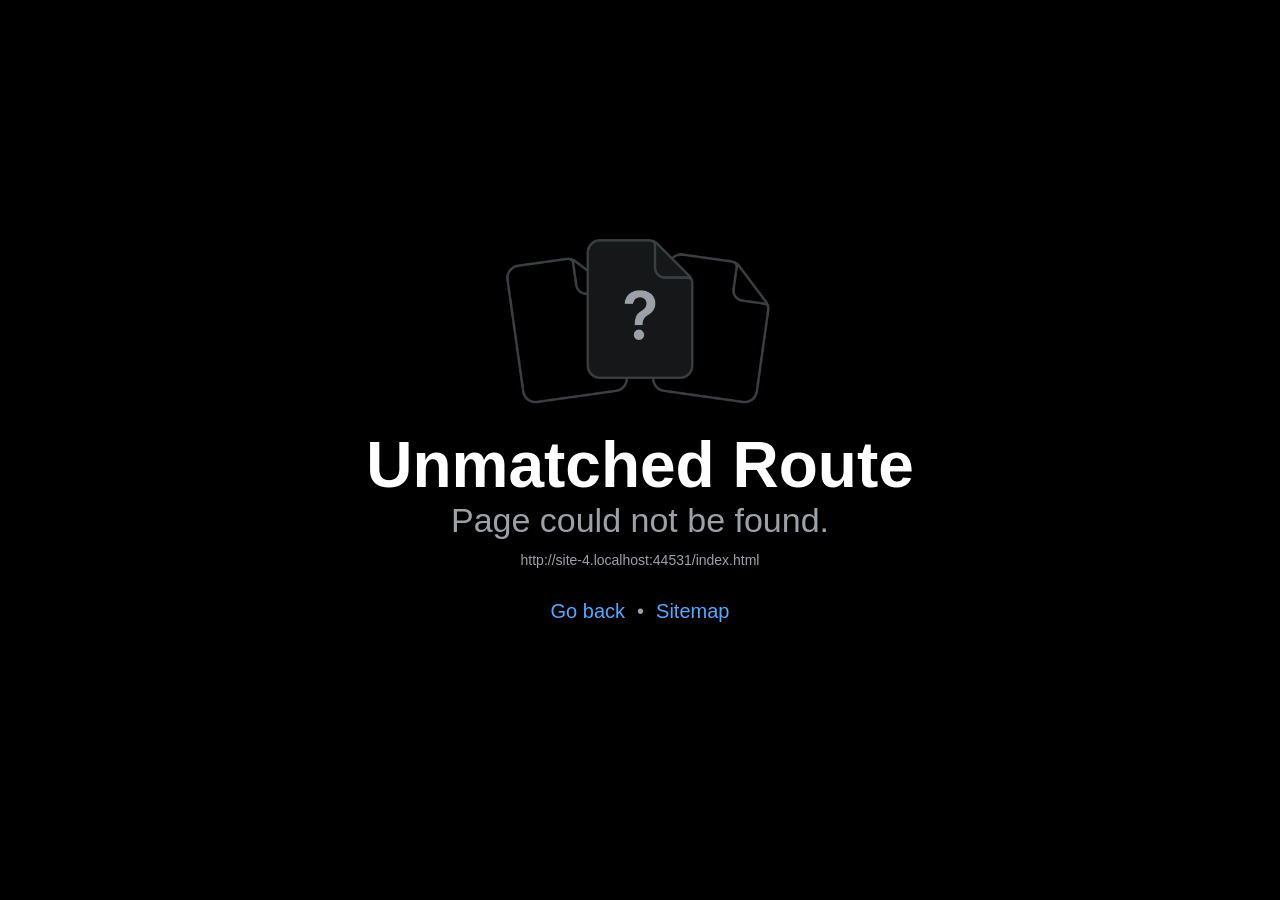
==== commit 3b021fdd: "web: leccion 156" ====
--- a/index.html
+++ b/index.html
@@ -43,6 +43,6 @@
     </noscript>
     <!-- The root element for your Expo app. -->
     <div id="root"></div>
-  <script src="/_expo/static/js/web/entry-b570942be52ba9d9ff23c381694b3d74.js" defer></script>
+  <script src="/_expo/static/js/web/entry-2956e0498272e8b58b0ba69e578e59b5.js" defer></script>
 </body>
 </html>
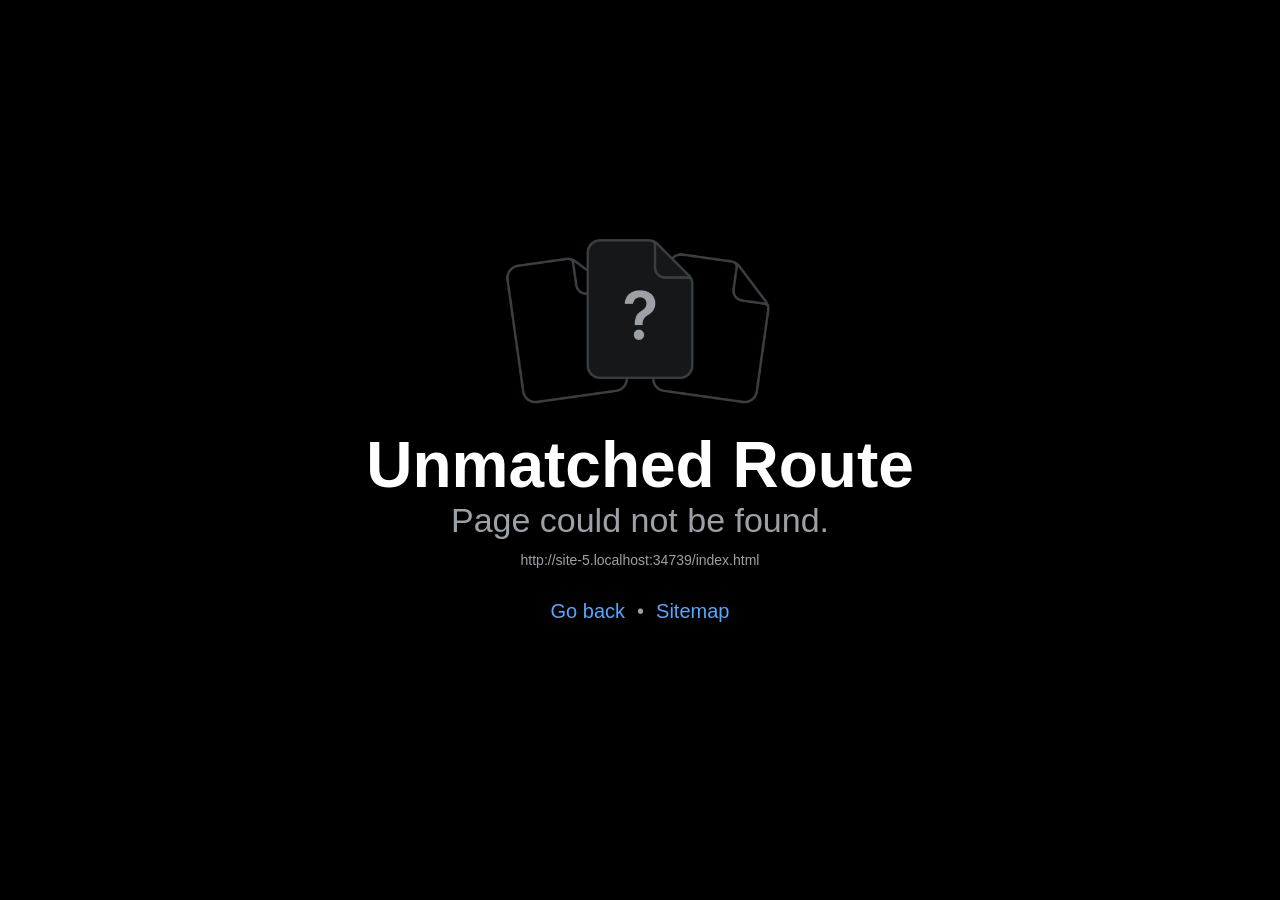
==== commit 1d75766f: "web: lecciones 157-158 (avisos web, Google elige cuenta)" ====
--- a/index.html
+++ b/index.html
@@ -43,6 +43,6 @@
     </noscript>
     <!-- The root element for your Expo app. -->
     <div id="root"></div>
-  <script src="/_expo/static/js/web/entry-2956e0498272e8b58b0ba69e578e59b5.js" defer></script>
+  <script src="/_expo/static/js/web/entry-01fd17d42fbb7aea6eac08fb41a4d16c.js" defer></script>
 </body>
 </html>
